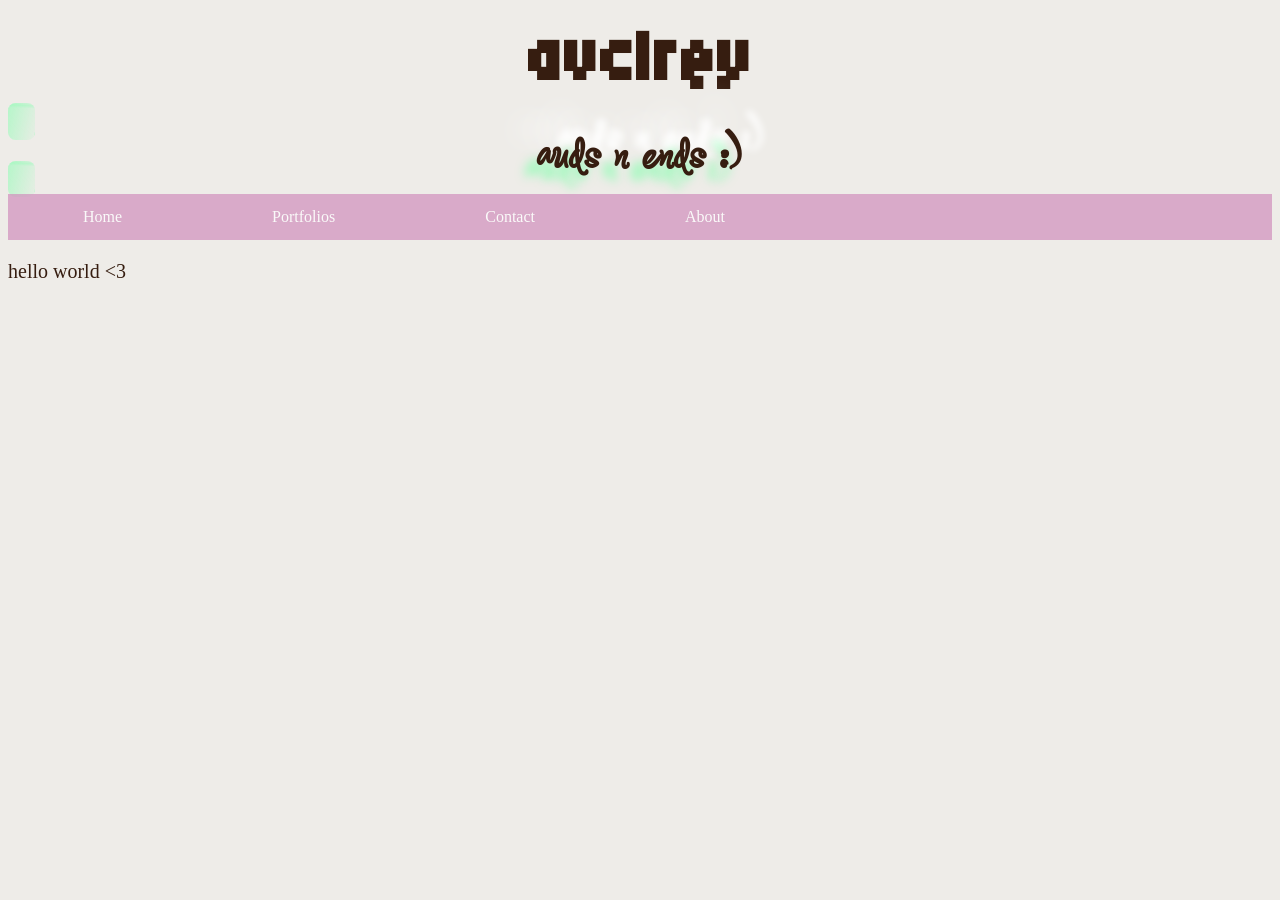
==== index.html @ b87062b1 "Update index.html" ====
<!DOCTYPE html>
<html>
<head>
    <link href="style.css" type="text/css" rel="stylesheet">
    <title>avclrey :)</title>
    <link rel="preconnect" href="https://fonts.googleapis.com">
    <link rel="preconnect" href="https://fonts.gstatic.com" crossorigin>
    <link href="https://fonts.googleapis.com/css2?family=Coral+Pixels&family=Henny+Penny&family=League+Script&family=Micro+5&family=Ole&display=swap" rel="stylesheet">
</head>
<header>
    <div id="title">
        <h1>
            avclrey
        </h1>
    </div>
    <span class="highlight">
        <div id="subtitle">
           <H1>
               auds n ends :)
           </H1>
        </div>
    </span>
    <div id="navbar">
         <div style="font-family:"Henny Penny";>
            <ul>
              <li><a href="index.html">Home</a></li>
              <li><a href="portfolios.html">Portfolios</a></li>
              <li><a href="contact.html">Contact</a></li>
              <li><a href="about.html">About</a></li>
        </ul>
     </div>
</header>
 <body>
        <p>hello world <3</p>
</body>
</html>
---- style.css ----
body {
  background-color: #EEECE8;
  background-image: url("https://www.transparenttextures.com/patterns/exclusive-paper.png"); /*temporary*/
  color:#361d10;
}

h1 {
  color: #361d10;
  text-align: center;
}

p {
  font-family: georgia;
  font-size: 20px;
}
#title h1 {
  font-family:"Micro 5", Georgia, mono; 
  color:#361d10;
  font-size: 100px;
  margin: 0;
  padding: 0;
}
#subtitle h1 {
  font-family:"Ole", serif; 
  color:#361d10;
  font-size: 60px;
  margin: 0;
  padding: 0;
}
#navbar ul {
  list-style-type: none;
  margin: 0;
  padding: 0;
  overflow: hidden;
  background-color: #d295bf;
  opacity: 0.75;
}

#navbar li {
  float: left;
}

#navbar li a {
  display: block;
  color: white;
  text-align: center;
  padding: 14px 75px;
  text-decoration: none;
}

#navbar li a:hover {
  background-color: #80bfff;
}
.header {
  background-color: #71a2b6;
  padding: 30px;
  text-align: center;
  font-size: 35px;
}
.ole-regular {
  font-family: "Ole", cursive;
  font-weight: 400;
  font-style: normal;
}
.league-script-regular {
  font-family: "League Script", cursive;
  font-weight: 400;
  font-style: normal;
}
.micro-5-regular {
  font-family: "Micro 5", sans-serif;
  font-weight: 400;
  font-style: normal;
}

span {
    padding: 0.6em 13.7px;
    line-height: 1.8em;
}
span.highlight {
background: linear-gradient(104deg, rgba(130, 255, 173,0) 0.9%, rgba(130, 255, 173,1.25) 2.4%, rgba(130, 255, 173,0.5) 5.8%, rgba(130, 255, 173,0.1) 93%, rgba(130, 255, 173,0.7) 96%, rgba(130, 255, 1732,0) 98%), linear-gradient(183deg, rgba(130, 255, 173,0) 0%, rgba(130, 255, 173,0.3) 7.9%, rgba(130, 255, 173,0) 15%);
padding: 0.6em 13.7px;
box-decoration-break: clone;
-webkit-box-decoration-break: clone;
margin: 0;
border-radius: 7.5px;
text-shadow: -12px 12px 9.8px rgba(130, 255, 173,0.7), 21px -18.1px 7.3px rgba(255, 255, 255,1), -18.1px -27.3px 30px rgba(255, 255, 255,1);
}
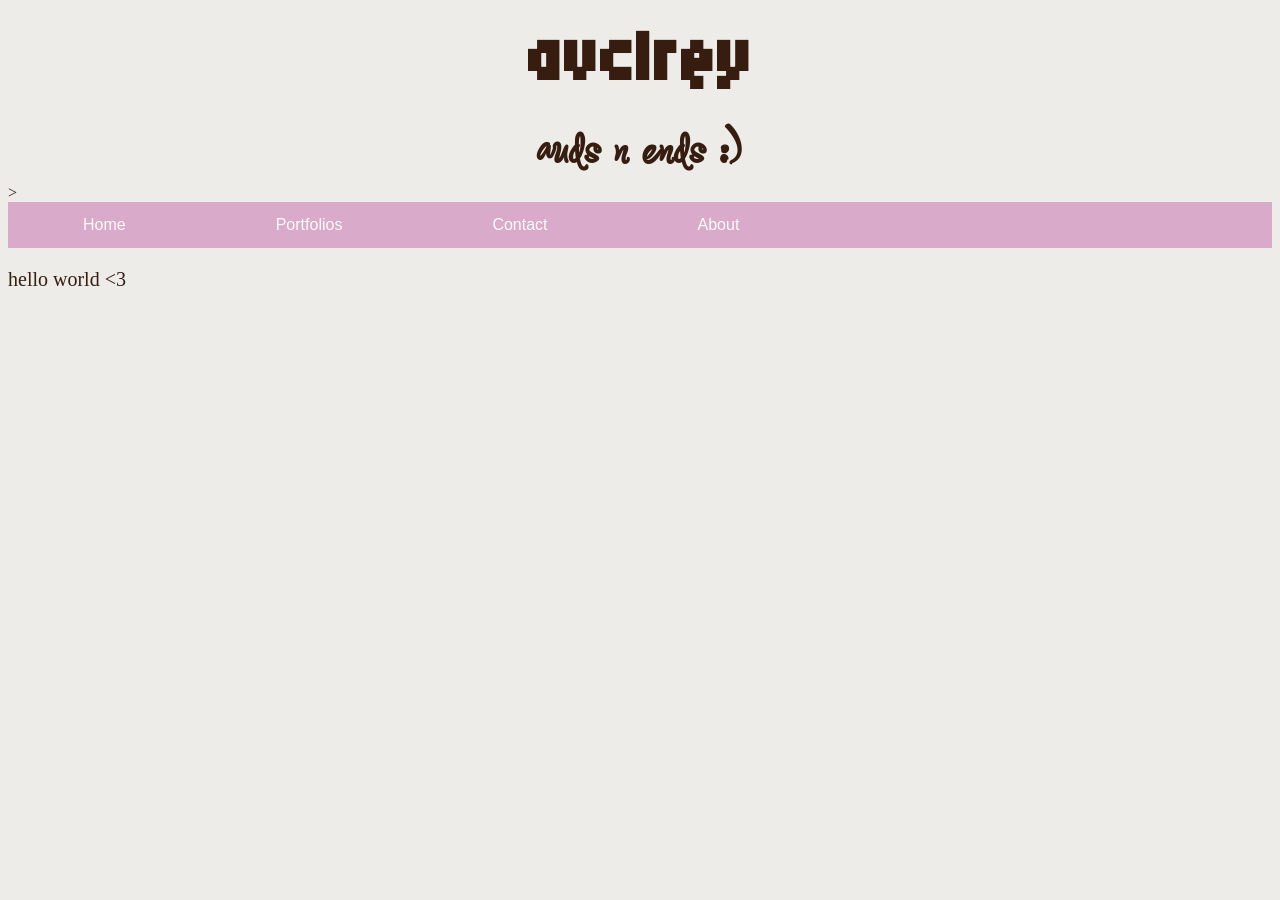
==== commit 219f2927: "Update index.html" ====
--- a/index.html
+++ b/index.html
@@ -13,13 +13,13 @@
             avclrey
         </h1>
     </div>
-    <span class="highlight">
+   <!--<span class="highlight">-->
         <div id="subtitle">
            <H1>
                auds n ends :)
            </H1>
         </div>
-    </span>
+   <!--</span>-->>
     <div id="navbar">
          <div style="font-family:"Henny Penny";>
             <ul>
--- a/style.css
+++ b/style.css
@@ -43,6 +43,7 @@
 #navbar li a {
   display: block;
   color: white;
+  font-family:"Henny Penny",Arial,sans-serif;
   text-align: center;
   padding: 14px 75px;
   text-decoration: none;
@@ -57,6 +58,7 @@
   text-align: center;
   font-size: 35px;
 }
+/*FONTS*/
 .ole-regular {
   font-family: "Ole", cursive;
   font-weight: 400;
@@ -72,7 +74,17 @@
   font-weight: 400;
   font-style: normal;
 }
-
+.henny-penny-regular {
+  font-family: "Henny Penny", system-ui;
+  font-weight: 400;
+  font-style: normal;
+}
+.coral-pixels-regular {
+  font-family: "Coral Pixels", serif;
+  font-weight: 400;
+  font-style: normal;
+}
+/*END OF FONTS*/
 span {
     padding: 0.6em 13.7px;
     line-height: 1.8em;
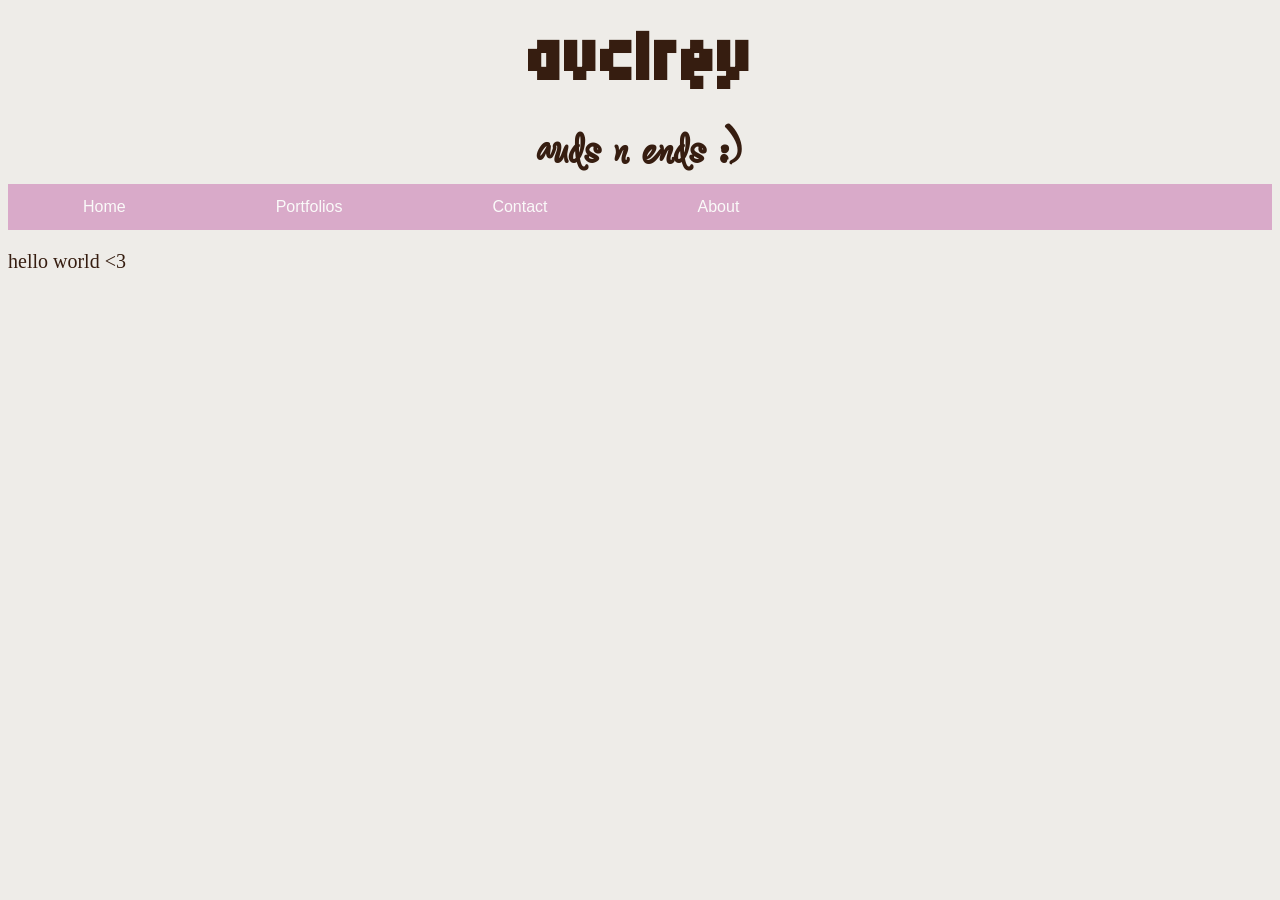
==== commit 0e31d10c: "Update index.html" ====
--- a/index.html
+++ b/index.html
@@ -19,7 +19,7 @@
                auds n ends :)
            </H1>
         </div>
-   <!--</span>-->>
+   <!--</span>-->
     <div id="navbar">
          <div style="font-family:"Henny Penny";>
             <ul>
--- a/style.css
+++ b/style.css
@@ -50,10 +50,9 @@
 }
 
 #navbar li a:hover {
-  background-color: #80bfff;
+  background-color: #71a2b6;
 }
 .header {
-  background-color: #71a2b6;
   padding: 30px;
   text-align: center;
   font-size: 35px;
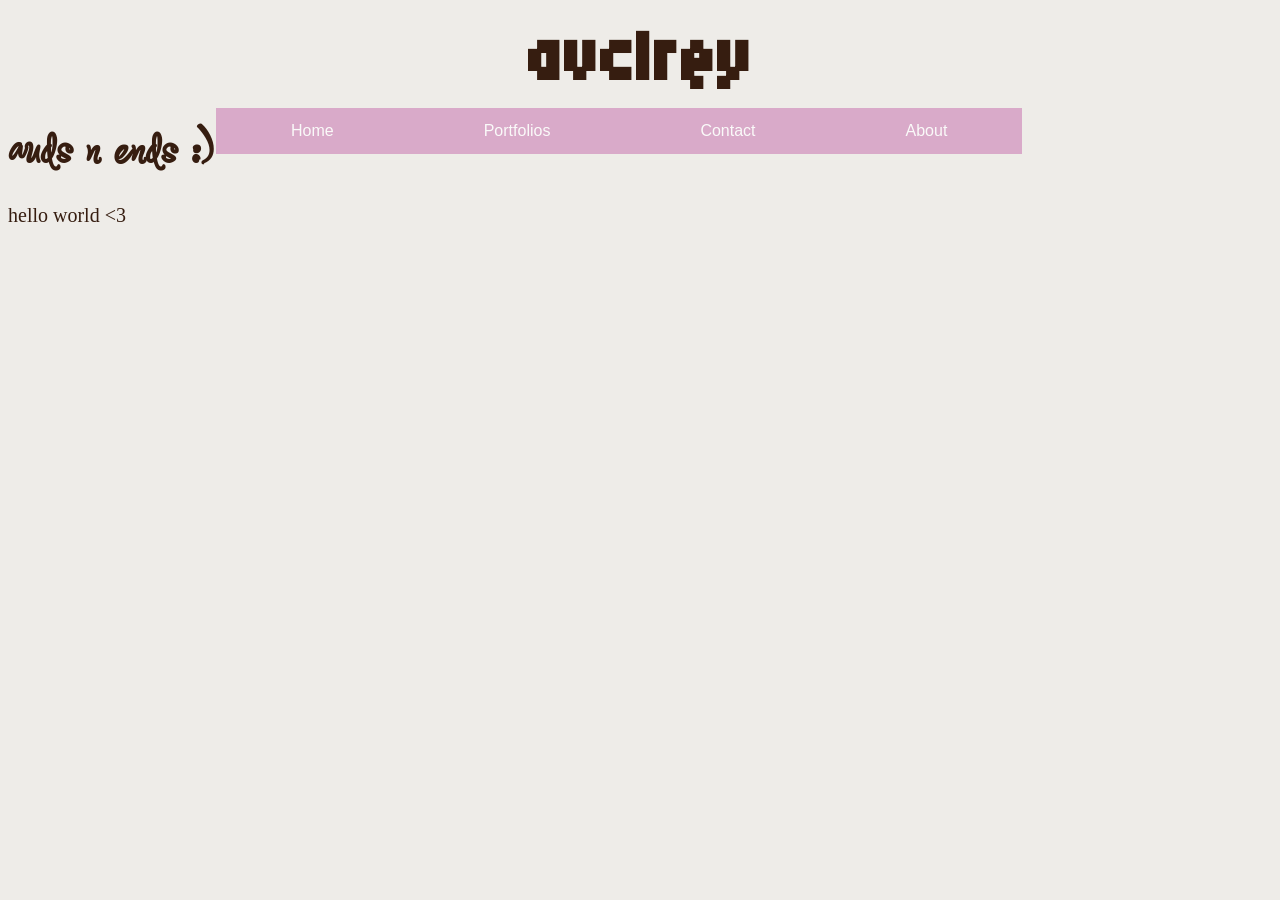
==== commit 4f471f97: "Update index.html" ====
--- a/index.html
+++ b/index.html
@@ -14,6 +14,7 @@
         </h1>
     </div>
    <!--<span class="highlight">-->
+    <div class="container">
         <div id="subtitle">
            <H1>
                auds n ends :)
@@ -27,8 +28,9 @@
               <li><a href="portfolios.html">Portfolios</a></li>
               <li><a href="contact.html">Contact</a></li>
               <li><a href="about.html">About</a></li>
-        </ul>
-     </div>
+            </ul>
+         </div>
+    </div>
 </header>
  <body>
         <p>hello world <3</p>
--- a/style.css
+++ b/style.css
@@ -19,6 +19,12 @@
   font-size: 100px;
   margin: 0;
   padding: 0;
+}
+.container {
+  display: inline-flex;
+  flex-direction: row;
+  flex-wrap: wrap;
+  justify-content: flex-end;
 }
 #subtitle h1 {
   font-family:"Ole", serif; 
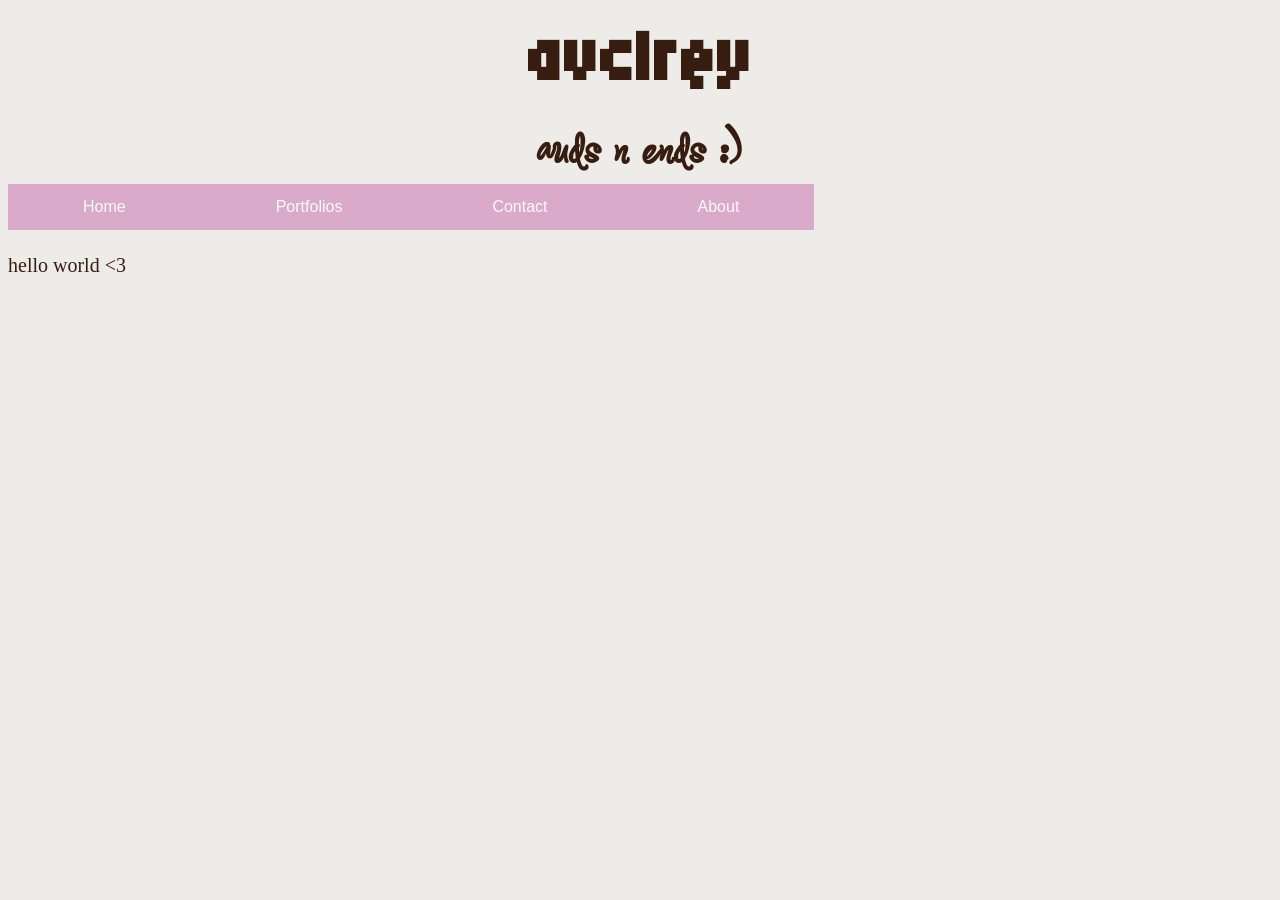
==== commit 12021c3d: "Update index.html" ====
--- a/index.html
+++ b/index.html
@@ -14,22 +14,23 @@
         </h1>
     </div>
    <!--<span class="highlight">-->
-    <div class="container">
         <div id="subtitle">
            <H1>
                auds n ends :)
            </H1>
         </div>
    <!--</span>-->
-    <div id="navbar">
-         <div style="font-family:"Henny Penny";>
-            <ul>
-              <li><a href="index.html">Home</a></li>
-              <li><a href="portfolios.html">Portfolios</a></li>
-              <li><a href="contact.html">Contact</a></li>
-              <li><a href="about.html">About</a></li>
-            </ul>
-         </div>
+    <div class="container">
+        <div id="navbar">
+             <div style="font-family:"Henny Penny";>
+                <ul>
+                  <li><a href="index.html">Home</a></li>
+                  <li><a href="portfolios.html">Portfolios</a></li>
+                  <li><a href="contact.html">Contact</a></li>
+                  <li><a href="about.html">About</a></li>
+                </ul>
+             </div>
+        </div>
     </div>
 </header>
  <body>
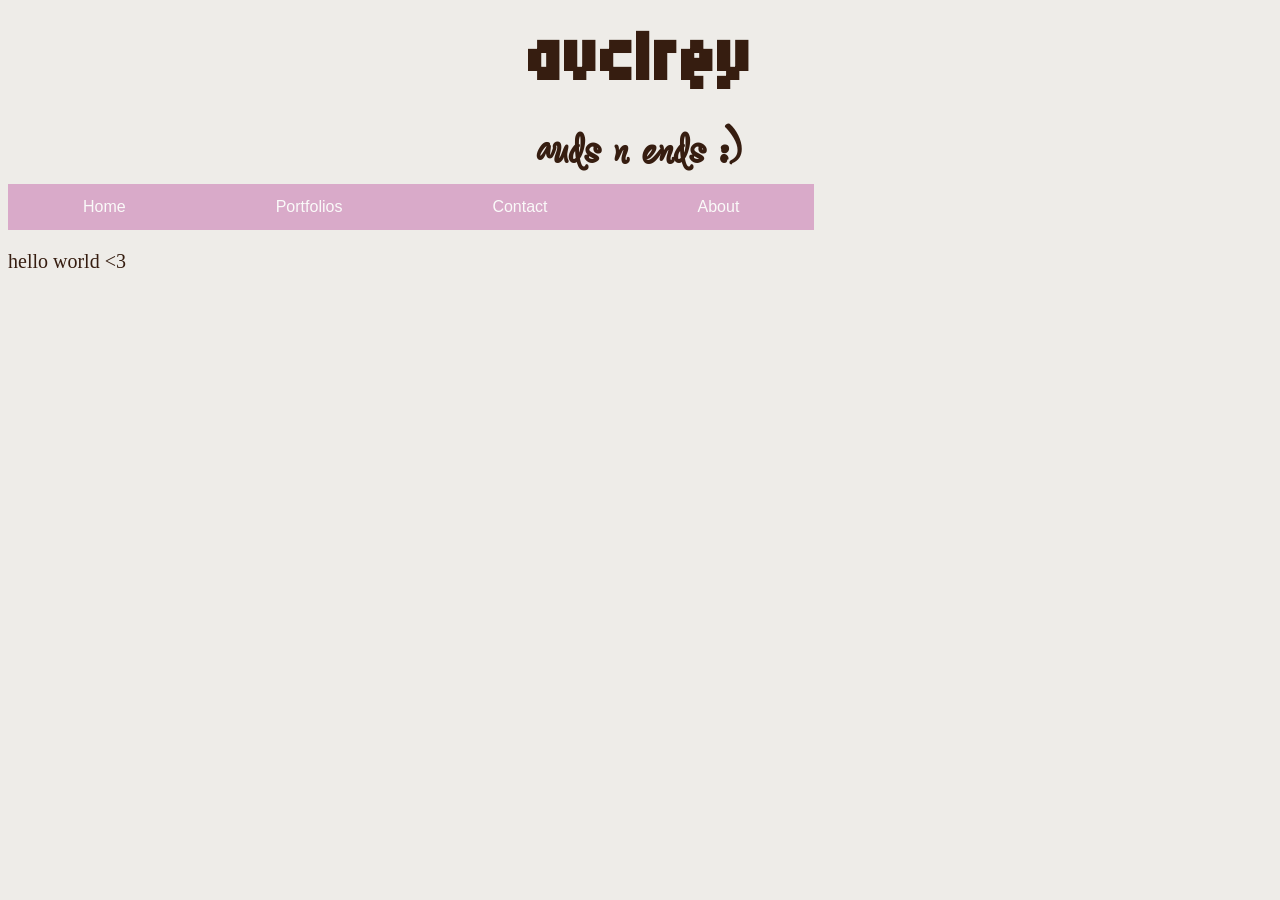
==== commit b3219133: "Update index.html" ====
--- a/index.html
+++ b/index.html
@@ -20,17 +20,15 @@
            </H1>
         </div>
    <!--</span>-->
-    <div class="container">
-        <div id="navbar">
-             <div style="font-family:"Henny Penny";>
-                <ul>
-                  <li><a href="index.html">Home</a></li>
-                  <li><a href="portfolios.html">Portfolios</a></li>
-                  <li><a href="contact.html">Contact</a></li>
-                  <li><a href="about.html">About</a></li>
-                </ul>
-             </div>
-        </div>
+    <div id="navbar">
+         <div style="font-family:"Henny Penny";>
+            <ul>
+              <li><a href="index.html">Home</a></li>
+              <li><a href="portfolios.html">Portfolios</a></li>
+              <li><a href="contact.html">Contact</a></li>
+              <li><a href="about.html">About</a></li>
+            </ul>
+         </div>
     </div>
 </header>
  <body>
--- a/style.css
+++ b/style.css
@@ -21,10 +21,6 @@
   padding: 0;
 }
 .container {
-  display: inline-flex;
-  flex-direction: row;
-  flex-wrap: wrap;
-  justify-content: flex-end;
 }
 #subtitle h1 {
   font-family:"Ole", serif; 
@@ -40,6 +36,11 @@
   overflow: hidden;
   background-color: #d295bf;
   opacity: 0.75;
+  display: inline-flex;
+  flex-direction: row;
+  flex-wrap: wrap;
+  justify-content: flex-end;
+}
 }
 
 #navbar li {
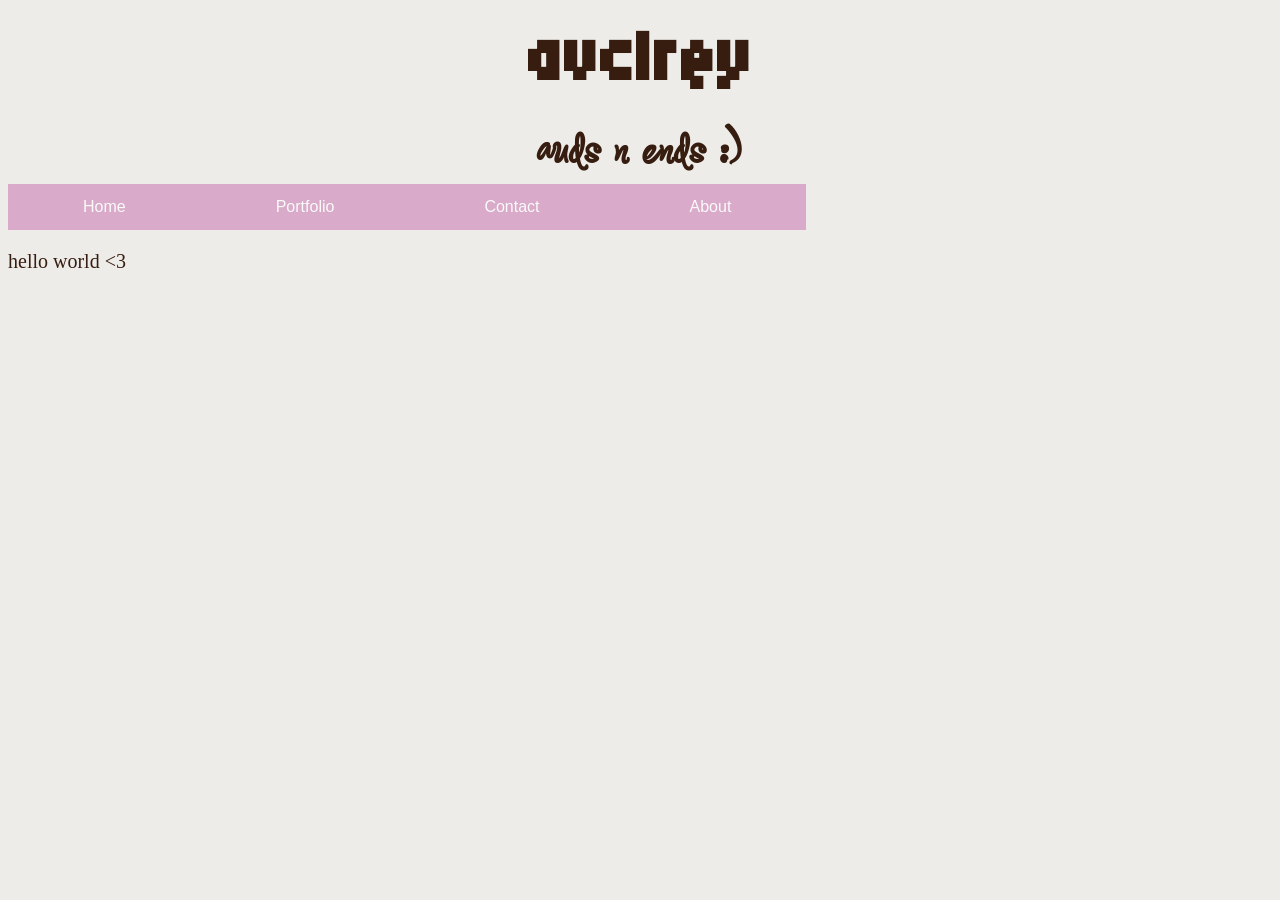
==== commit 46ffc212: "Update index.html" ====
--- a/index.html
+++ b/index.html
@@ -24,7 +24,7 @@
          <div style="font-family:"Henny Penny";>
             <ul>
               <li><a href="index.html">Home</a></li>
-              <li><a href="portfolios.html">Portfolios</a></li>
+              <li><a href="portfolios.html">Portfolio</a></li>
               <li><a href="contact.html">Contact</a></li>
               <li><a href="about.html">About</a></li>
             </ul>
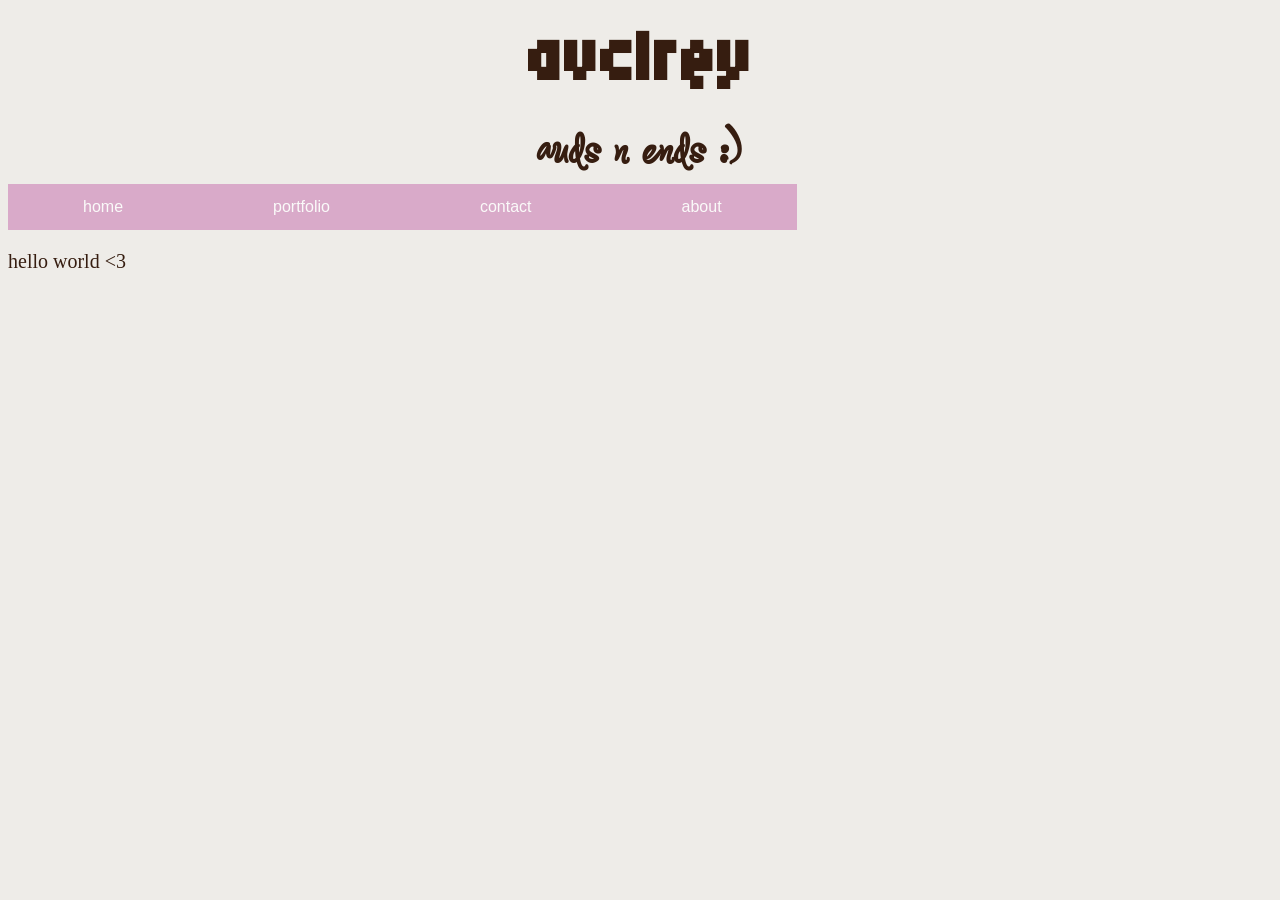
==== commit 71d92472: "Update index.html" ====
--- a/index.html
+++ b/index.html
@@ -23,10 +23,10 @@
     <div id="navbar">
          <div style="font-family:"Henny Penny";>
             <ul>
-              <li><a href="index.html">Home</a></li>
-              <li><a href="portfolios.html">Portfolio</a></li>
-              <li><a href="contact.html">Contact</a></li>
-              <li><a href="about.html">About</a></li>
+              <li><a href="index.html">home</a></li>
+              <li><a href="portfolio.html">portfolio</a></li>
+              <li><a href="contact.html">contact</a></li>
+              <li><a href="about.html">about</a></li>
             </ul>
          </div>
     </div>
